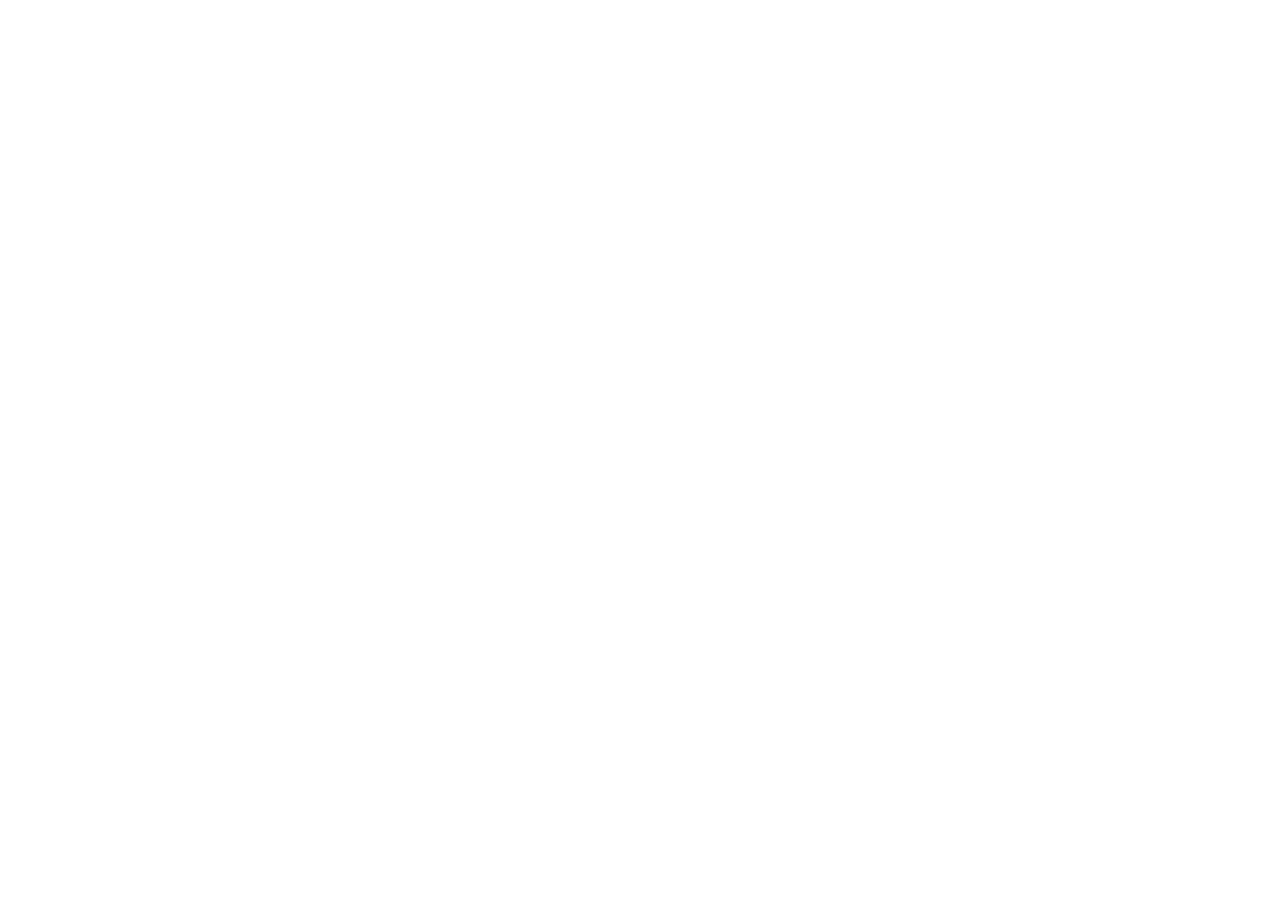
==== index.html @ 5078253c "initial Update" ====
<!DOCTYPE html>
<html lang="en">
<head>
    <meta charset="UTF-8">
    <meta name="viewport" content="width=device-width, initial-scale=1.0">
    <title>Learning JavaScript</title>
</head>
<body>
    


    <script src="functions.js"></script>
</body>
</html>
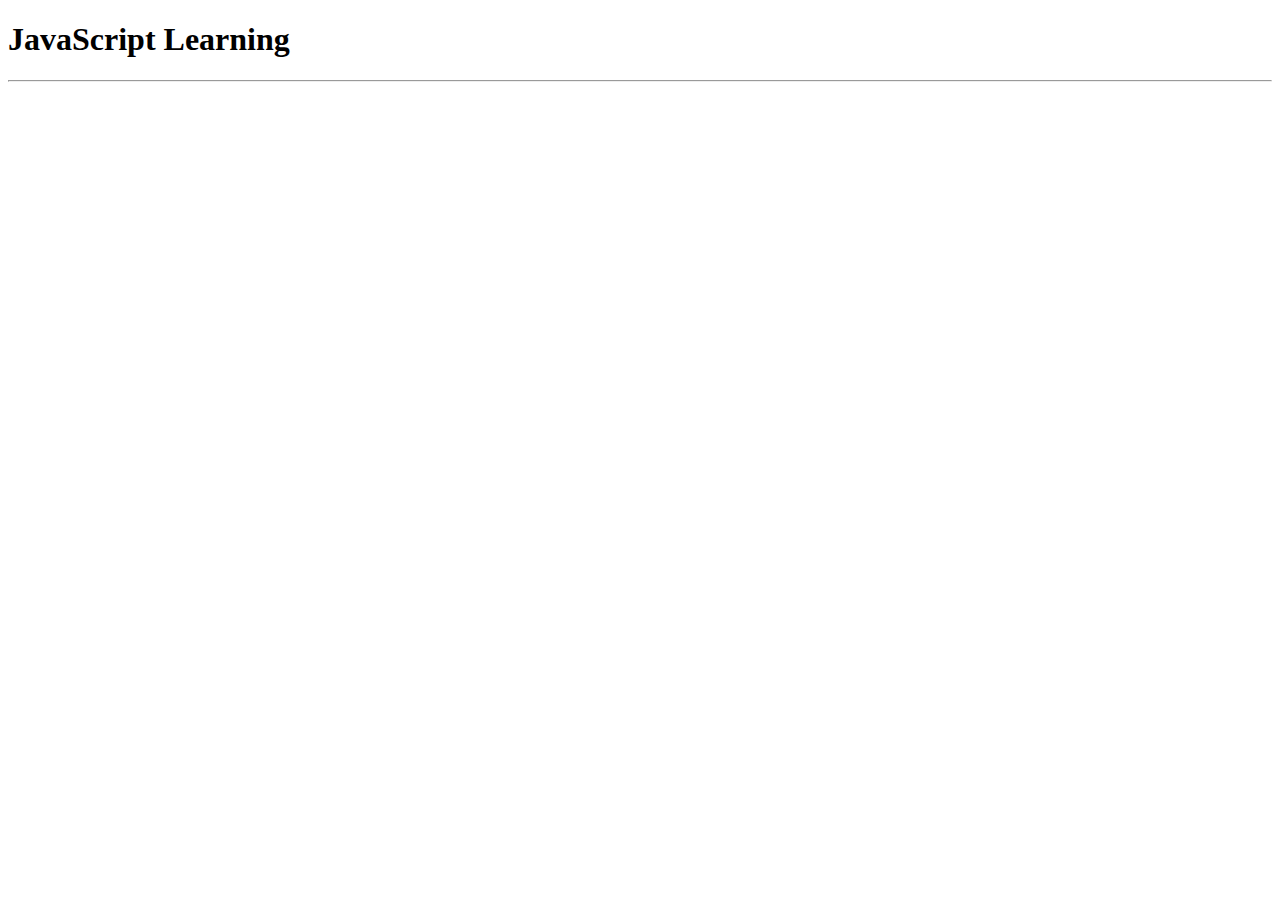
==== commit 585e8fe7: "Initial Update" ====
--- a/index.html
+++ b/index.html
@@ -7,8 +7,9 @@
 </head>
 <body>
     
+<h1>JavaScript Learning</h1>
+<hr>
 
-
-    <script src="functions.js"></script>
+    <script src="01_Variables.js"></script>
 </body>
 </html>